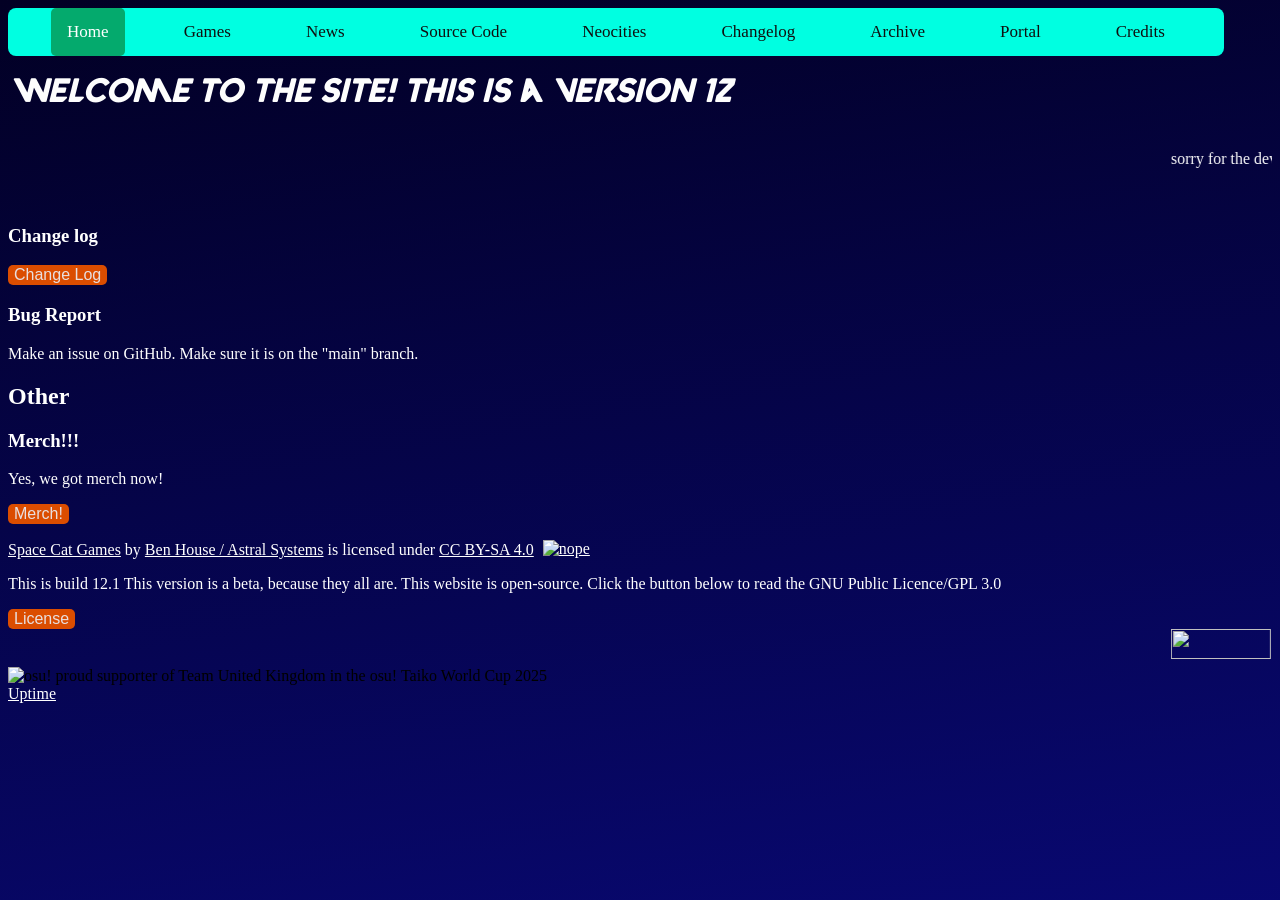
==== index.html @ ca9b8787 "more css changes" ====
<!DOCTYPE html>
<html>
<head>
  <meta charset="utf-8">
  <meta name="viewport" content="width=device-width">
  <title>Space Cat Games Version 12</title>
  <script data-cfasync="false" src="/sw.js"></script>
  </script>
  <link href="style.css" rel="stylesheet" type="text/css" 
</head>
  <link rel="shortcut icon" href="favicon (1).ico" type="image/x-icon">
  <link rel="icon" href="favicon.ico" type="image/x-icon">


  <div class="topnav">
    <a class="active" href="#home">Home</a>
    <a href="games.html">Games</a>
    <a href="news.html">News</a>
    <a href="opensource.html">Source Code</a>
    <a href="https://neocities.org">Neocities</a>
    <a href="changelog.html">Changelog</a>
    <a href="archive.html">Archive</a>
    <a href="http://astralportal.ct.ws/">Portal</a>
    <a href="credits.html">Credits</a>
  </div>
  <h1 style="font-family: grtvalue;">Welcome to the site! This is a Version 12</h1>
   <marquee><p>sorry for the dev build confusion | i know what you did | "oh god someone merged /pool/developent/dev/ into /pool/deploy/main what do i do" - meowcat | </p></marquee> 

   <div id="sfcurxbtajrrqladjne1tspg3f7qc5s8pm4"></div><script type="text/javascript" src="https://counter4.optistats.ovh/private/counter.js?c=urxbtajrrqladjne1tspg3f7qc5s8pm4&down=async" async></script><br><a href="https://www.freecounterstat.com"></a><noscript><a href="https://www.freecounterstat.com" title="free hits counter"><img src="https://counter4.optistats.ovh/private/freecounterstat.php?c=urxbtajrrqladjne1tspg3f7qc5s8pm4" border="0" title="free hits counter" alt="free hits counter"></a></noscript>
  
<h3>Change log</h3>
  <button onclick="window.location.href='log.html'">Change Log</button>

  <h3>Bug Report</h3>
  <p>Make an issue on GitHub. Make sure it is on the "main" branch.</p>

  <h2>Other</h2>
  <h3>Merch!!!</h3>
  <p>Yes, we got merch now!</p>
  <a href="https://astrocat-merch.creator-spring.com/"">
    <button>Merch!</button>
  </a>

  
 <!-- why is this empty? -->
 
  
 
  <div></div>
  <!-- CCBYSA info -->
  <p xmlns:cc="http://creativecommons.org/ns#" xmlns:dct="http://purl.org/dc/terms/"><a property="dct:title" rel="cc:attributionURL" href="http://floppagames.neocities.org">Space Cat Games</a> by <a rel="cc:attributionURL dct:creator" property="cc:attributionName" href="http://floppagames.neocities.org">Ben House / Astral Systems</a> is licensed under <a href="https://creativecommons.org/licenses/by-sa/4.0/?ref=chooser-v1" target="_blank" rel="license noopener noreferrer" style="display:inline-block;">CC BY-SA 4.0<img style="height:22px!important;margin-left:3px;vertical-align:text-bottom;" src="https://mirrors.creativecommons.org/presskit/icons/cc.svg?ref=chooser-v1" alt=""><img style="height:22px!important;margin-left:3px;vertical-align:text-bottom;" src="https://mirrors.creativecommons.org/presskit/icons/by.svg?ref=chooser-v1" alt=""><img style="height:22px!important;margin-left:3px;vertical-align:text-bottom;" src="https://mirrors.creativecommons.org/presskit/icons/sa.svg?ref=chooser-v1" alt="nope"></a></p>
  <p>This is build 12.1 This version is a beta, because they all are. This website is open-source. Click the button below to read the GNU Public Licence/GPL 3.0</p>
  <a href="https://www.gnu.org/licenses/gpl-3.0.en.html">
    <button>License</button>
  </a>
  
  
  
  
  <!-- Banner storage -->
  <marquee><img src="neocities.png" width="100"px height="30"px>
  <img src="Team_Astrocat.png" width="70"px height="30"px>
  <img src="gplv3.svg" width="70"px height="30"px>
  <img src="mothracompat.gif" width="70"px height="30"px>
  <img src="https://9p.io/plan9/img/power36.gif" width="70"px height="30"px>
    <a href="https://maschinensturmer.neocities.org/"><img src="https://maschinensturmer.neocities.org/ningenshikkakubotan.png"/></a>
    <a href="https://adilene.net/"><img src="https://i.ibb.co/9k8TjjhS/sitebutton.gif"</a>
<a href="https://zorrpu.neocities.org">
 <img src="https://zorrpu.com/stamps-etc/link-me/Zorp%2088x31.jpg"></a>
    <a href="https://frutigeraeroarchive.org/">
     <img src="https://frutigeraeroarchive.org/images/buttons/frutigeraeroarchive_button.png"></a>
    <a href="https://winbows.neocities.org/" target="_top"><img src="https://winbows.neocities.org/resources/winbows-btn.png" title="Winbows XP" alt="Winbows XP"/></a>
    <a href= "https://funnyorangecat.neocities.org"><img src= "https://i.postimg.cc/kXmxWz6D/IMG-0352.png"/></a>
    <a href= "https://webgore.neocities.org/"><img src= "https://webgore.neocities.org/images/sitebutton.gif"/></a>
    <a href= "https://spacecatgames.work.gd/"><img src= "sitebutton.png"/></a>
    <a href= "https://spacecatgames.work.gd/"><im g src= "sitebutton.png"/></a>
    <a href= "https://lopster.neocities.org/roring/roring"><img src= "https://lopster.neocities.org/deco/buttons/roring%20button.gif"/></a>
    
  </marquee>
  <img src="supporter_GB@2x.jpg" alt="osu! proud supporter of Team United Kingdom in the osu! Taiko World Cup 2025" height="50">

    <script>(function(d, s, id) { var js, pjs = d.getElementsByTagName(s)[0]; if (d.getElementById(id)) return; js = d.createElement(s); js.id = id; js.src = "//www.tickcounter.com/static/js/loader.js"; pjs.parentNode.insertBefore(js, pjs); }(document, "script", "tickcounter-sdk"));</script><a data-type="countup" data-id="367698" class="tickcounter" style="display:block; left:0; width:100%; height:50px; position:relative; padding-bottom:0; margin:0 auto;" title="Uptime" href="//www.tickcounter.com/countup">Uptime</a>
  

  


  

  
  
</body>
</html>
---- style.css ----
@font-face {
  font-family: grtvalue;
  src: url(valorantfont.ttf);
}
html {
  height: 100%;
  width: 100%;
}
body {
  background: rgb(0, 0, 0);
  background: rgb(2,0,36);
  background: linear-gradient(171deg, rgba(2,0,36,1) 0%, rgba(9,9,121,1) 35%, rgba(9,18,127,1) 38%, rgb(98, 190, 209) 100%);
  
  background-size: 3000px 3000px;
  .header {
    background-color: #F1F1F1;
    text-align: center;
    padding: 20px;

  }
}
h1 {
  color: rgb(253, 253, 253);
  font-family:'Gill Sans', 'Gill Sans MT', Calibri, 'Trebuchet MS', sans-serif;
  font-style: oblique;
}

h2 {
  color: white;
  font-family: Verdana;
}
button {
  background-color: #db4d00;
  border: 3px;
}
p {
  color: white;
  font-family: Verdana;
}

h3 {
  color: white;
  font-family: Verdana;
}
/* link colour*/
a {
  color: white;
  font-family: Verdana;
}
button{
  font-family: sans-serif;
  font-size: 100%;
  color: rgb(232, 223, 223);
  border-radius: 5px;
}
button:hover{
  transform: scale(1.3);
  color: white;
}
  /* Add a black background color to the top navigation */
  .topnav {
    background-color: #00ffe1;
    overflow: hidden;
    border-radius: 8px;
    width: 95vw;
    display: flex;
    flex-direction:row;
    justify-content: space-evenly;
  }
  /* Style the links inside the navigation bar */
  .topnav a {
    float: left;
    color: #0f0f0f;
    text-align: center;
    padding: 14px 16px;
    text-decoration: none;
    font-size: 17px;
    border-radius: 5px;
  }

  /* Change the color of links on hover */
  .topnav a:hover {
    background-color: #98e8e5;
    color: black;
  }

  /* Add a color to the active/current link */
  .topnav a.active {
    background-color: #04AA6D;
    color: white;
  }
  /* UI Bar Logo Placement */
  .navigation-bar ul {
    padding: 0px;
    margin: 0px;
    text-align: center;
    display:inline-block;
    vertical-align:top;
  }
  {
      box-sizing: border-box;
      font-family: -apple-system, BlinkMacSystemFont, "segoe ui", roboto, oxygen, ubuntu, cantarell, "fira sans", "droid sans", "helvetica neue", Arial, sans-serif;
      font-size: 16px;
  }
  body {
      background-color: #435165;
  }
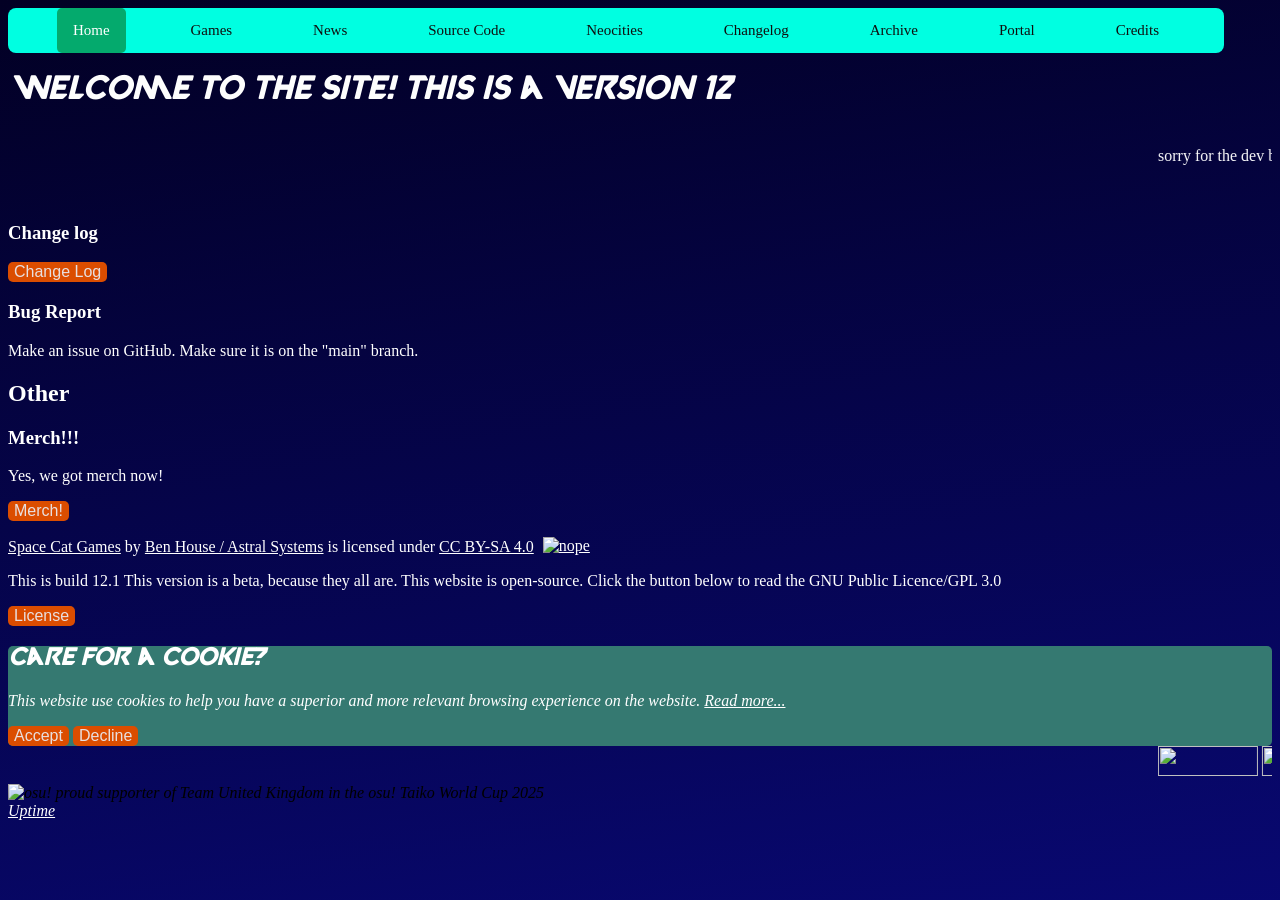
==== commit 51100e58: "um, nothing works yet, but here is a part of the cookies box" ====
--- a/index.html
+++ b/index.html
@@ -54,7 +54,20 @@
     <button>License</button>
   </a>
   
-  
+  <div class="frank-oz">
+    <header>
+      <i class="bx bx-cookie">
+        <h2 style="font-family: grtvalue;">Care for a Cookie?</h2>
+    </header>
+    <div class="data">
+      <p>This website use cookies to help you have a superior and more relevant browsing experience on the website. <a
+          href="#"> Read more...</a></p>
+    </div>
+    <div class="btns">
+      <button class="ck_btn" id="acceptBtn">Accept</button>
+      <button class="ckbtn" id="declineBtn">Decline</button>
+    </div>
+  </div>
   
   
   <!-- Banner storage -->
--- a/style.css
+++ b/style.css
@@ -2,6 +2,7 @@
   font-family: grtvalue;
   src: url(valorantfont.ttf);
 }
+@media screen and (max-width:1920px) {
 html {
   height: 100%;
   width: 100%;
@@ -46,6 +47,7 @@
 a {
   color: white;
   font-family: Verdana;
+  
 }
 button{
   font-family: sans-serif;
@@ -56,6 +58,10 @@
 button:hover{
   transform: scale(1.3);
   color: white;
+}
+.frank-oz{
+  background-color: #357971;
+  border-radius: 5px;
 }
   /* Add a black background color to the top navigation */
   .topnav {
@@ -74,7 +80,7 @@
     text-align: center;
     padding: 14px 16px;
     text-decoration: none;
-    font-size: 17px;
+    font-size: 15px;
     border-radius: 5px;
   }
 
@@ -97,11 +103,120 @@
     display:inline-block;
     vertical-align:top;
   }
-  {
+  /* {
       box-sizing: border-box;
       font-family: -apple-system, BlinkMacSystemFont, "segoe ui", roboto, oxygen, ubuntu, cantarell, "fira sans", "droid sans", "helvetica neue", Arial, sans-serif;
       font-size: 16px;
-  }
+  } */
   body {
       background-color: #435165;
+  }
+}
+
+@media screen and (max-width:642px) {
+  html {
+    height: 100%;
+    width: 100%;
+  }
+  body {
+    background: rgb(0, 0, 0);
+    background: rgb(2,0,36);
+    background: linear-gradient(171deg, rgba(2,0,36,1) 0%, rgba(9,9,121,1) 35%, rgba(9,18,127,1) 38%, rgb(98, 190, 209) 100%);
+    
+    background-size: 3000px 3000px;
+    .header {
+      background-color: #F1F1F1;
+      text-align: center;
+      padding: 20px;
+  
+    }
+  }
+  h1 {
+    color: rgb(253, 253, 253);
+    font-family:'Gill Sans', 'Gill Sans MT', Calibri, 'Trebuchet MS', sans-serif;
+    font-style: oblique;
+  }
+  
+  h2 {
+    color: white;
+    font-family: Verdana;
+  }
+  button {
+    background-color: #db4d00;
+    border: 3px;
+  }
+  p {
+    color: white;
+    font-family: Verdana;
+  }
+  
+  h3 {
+    color: white;
+    font-family: Verdana;
+  }
+  /* link colour*/
+  a {
+    color: white;
+    font-family: Verdana;
+  }
+  button{
+    font-family: sans-serif;
+    font-size: 100%;
+    color: rgb(232, 223, 223);
+    border-radius: 5px;
+  }
+  button:hover{
+    transform: scale(1.3);
+    color: white;
+  }
+    /* Add a black background color to the top navigation */
+    .topnav {
+      background-color: #00ffe1;
+      overflow: hidden;
+      border-radius: 8px;
+      width: 95vw;
+      display: flex;
+      flex-direction:row;
+      justify-content: space-evenly;
+    }
+    /* Style the links inside the navigation bar */
+    .topnav a {
+      float: left;
+      color: #0f0f0f;
+      text-align: center;
+      padding: 14px 16px;
+      text-decoration: none;
+      font-size: 11px;
+      font-family: 'Franklin Gothic Medium', 'Arial Narrow', Arial, sans-serif;
+      font-style: bold;
+      border-radius: 5px;
+    }
+  
+    /* Change the color of links on hover */
+    .topnav a:hover {
+      background-color: #98e8e5;
+      color: black;
+    }
+  
+    /* Add a color to the active/current link */
+    .topnav a.active {
+      background-color: #04AA6D;
+      color: white;
+    }
+    /* UI Bar Logo Placement */
+    .navigation-bar ul {
+      padding: 0px;
+      margin: 0px;
+      text-align: center;
+      display:inline-block;
+      vertical-align:top;
+    }
+    /* {
+        box-sizing: border-box;
+        font-family: -apple-system, BlinkMacSystemFont, "segoe ui", roboto, oxygen, ubuntu, cantarell, "fira sans", "droid sans", "helvetica neue", Arial, sans-serif;
+        font-size: 16px;
+    } */
+    body {
+        background-color: #435165;
+    }
   }
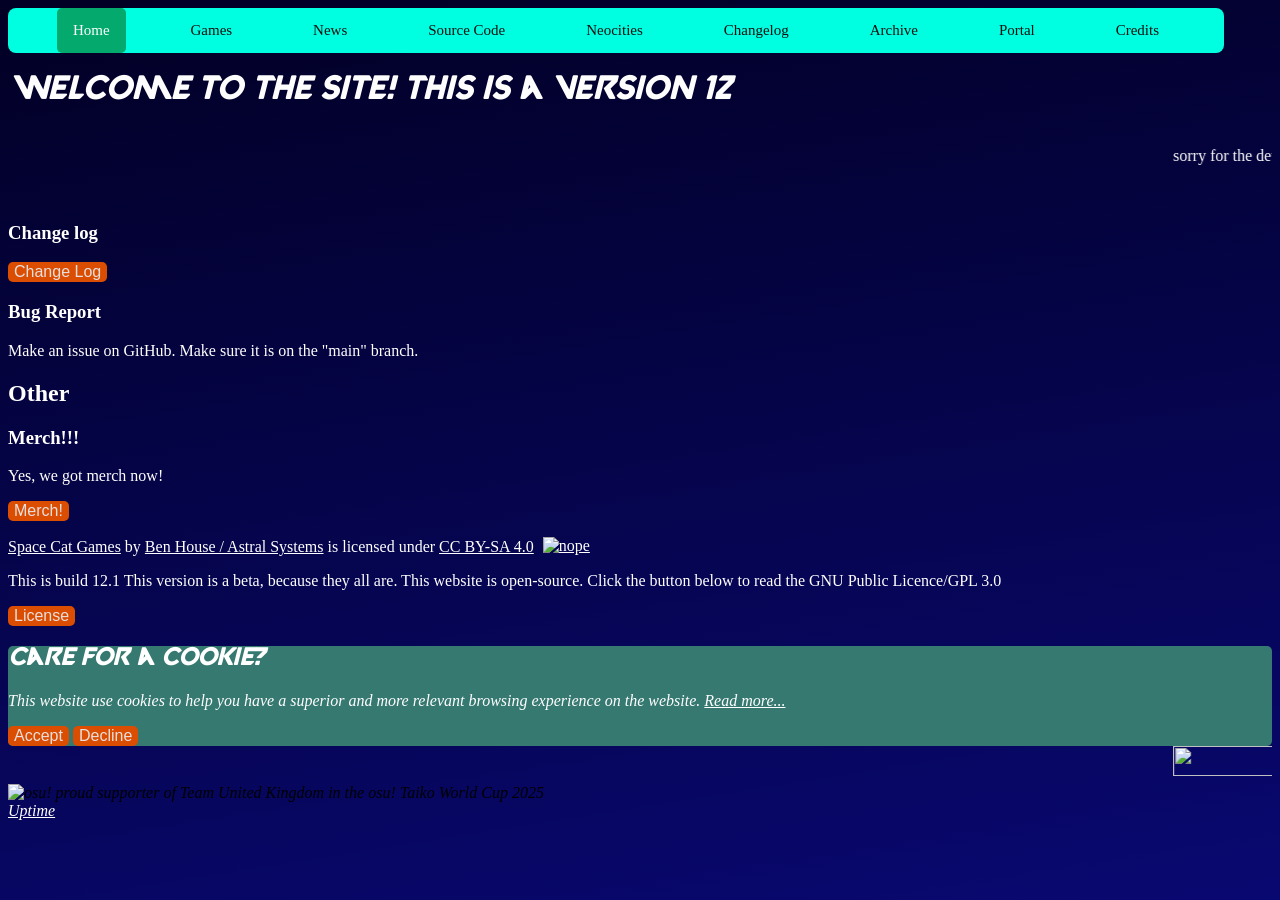
==== commit f86562f7: "started work on cookies box again" ====
--- a/index.html
+++ b/index.html
@@ -65,7 +65,7 @@
     </div>
     <div class="btns">
       <button class="ck_btn" id="acceptBtn">Accept</button>
-      <button class="ckbtn" id="declineBtn">Decline</button>
+      <button class="ck_btn" id="declineBtn">Decline</button>
     </div>
   </div>
   
